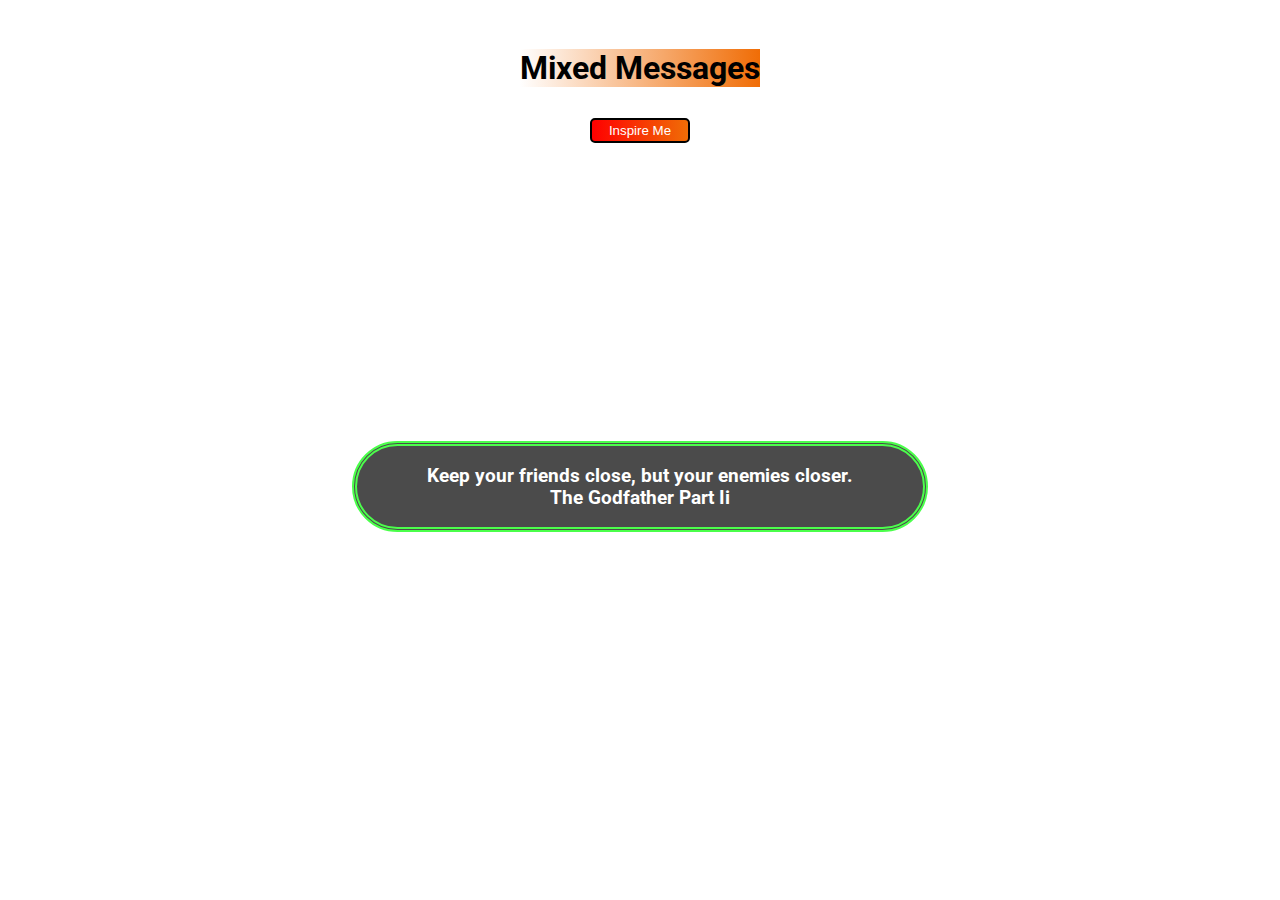
==== 04_mixed_messages/index.html @ 0f5049ae "Mixed Messages Codecademy Project for Movies" ====
<!DOCTYPE html>
<html lang="en">
<head>
    <meta charset="UTF-8">
    <meta name="viewport" content="width=device-width, initial-scale=1.0">
    <link rel="stylesheet" href="style.css">
    <title>My Project</title>
</head>
<body>
    <h1>Mixed Messages</h1>
    <div class="container">
        <div>
            <button class="nextquote" id="btn-inspire">Inspire Me</button>
        </div>
        <div class="quote">
            <div class="quotemessage">
                <h3>Keep your friends close, but your enemies closer.<br>The Godfather Part Ii</h3>
            </div>
        </div>
    </div>
    <script src="script.js"></script>
</body>
</html>
---- 04_mixed_messages/style.css ----
@import url("https://fonts.googleapis.com/css2?family=Roboto:wght@400;700&display=swap");

* {
  box-sizing: border-box;
}

body {
  font-family: "Roboto", sans-serif;
  margin: 0;
  display: flex;
  flex-direction: column;
  align-items: center;
  justify-content: center;
  overflow: hidden;
  height: 100vh;
}

h1 {
  background-color: red;
  background-image: linear-gradient(to right, white, #f06d06);
  color: black;
}

.container {
  display: flex;
  flex-direction: column;
  justify-content: center;
  align-items: center;
}

.quote {
  background-size: auto 100%;
  background-position: center;
  background-repeat: no-repeat;
  background-image: url("https://cdn.pixabay.com/photo/2016/03/09/10/37/light-bulb-1246043_960_720.jpg");
  border-radius: 50px;
  opacity: 0.7;
  height: 80vh;
  width: 90vw;
}

.quotemessage {
  position: relative;
  text-align: center;
  color: white;
  z-index: 1;
  opacity: 1;
  margin: 25% 25%;
  border-radius: 50px;
  border: 5px double lime;
  background-color: black;
}

.nextquote {
  margin: 30% auto;
  background-color: red;
  background-image: linear-gradient(to right, red, #f06d06);
  color: white;
  margin: 10px auto;
  min-width: 100px;
  min-height: 25px;
  border-radius: 5px;
  border-style: double;
  cursor: pointer;
}

.nextquote:hover {
  min-width: 150px;
  min-height: 50px;
}
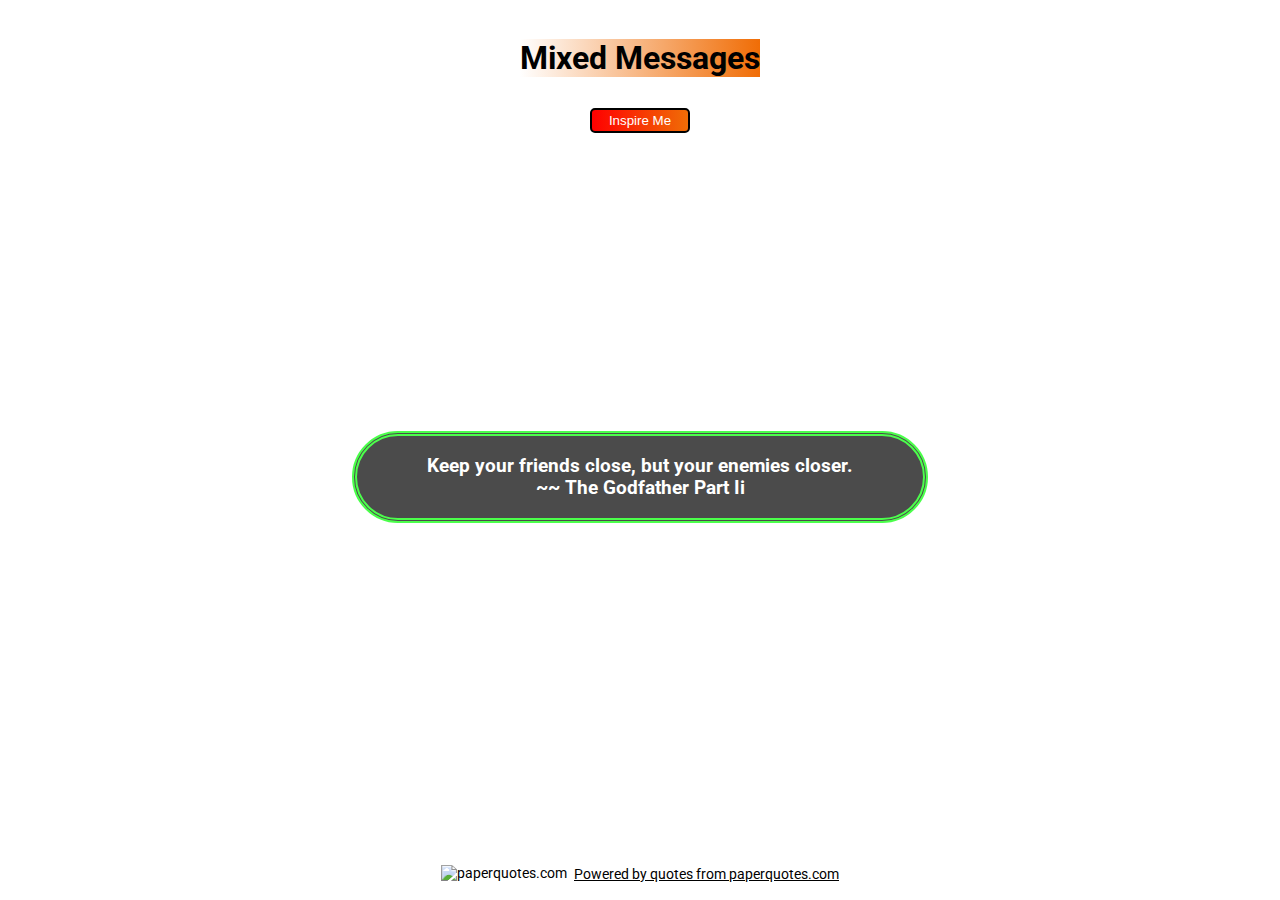
==== commit eb31c079: "Fetch Quote using Paper Based API" ====
--- a/04_mixed_messages/index.html
+++ b/04_mixed_messages/index.html
@@ -10,12 +10,19 @@
     <h1>Mixed Messages</h1>
     <div class="container">
         <div>
-            <button class="nextquote" id="btn-inspire">Inspire Me</button>
+            <button class="nextquote" id="get-quote-btn">Inspire Me</button>
         </div>
         <div class="quote">
             <div class="quotemessage">
-                <h3>Keep your friends close, but your enemies closer.<br>The Godfather Part Ii</h3>
+                <h3>Keep your friends close, but your enemies closer.<br> ~~ The Godfather Part Ii</h3>
             </div>
+        </div>
+        <div>
+        <span style="z-index:50;font-size:0.9em;">
+            <img src="http://api.paperquotes.com/static/images/paperquotes.png" height="20" width="20" alt="paperquotes.com"/>
+            <a href="http://paperquotes.com" title="Powered by quotes from paperquotes.com" style="color: black; margin-left: 4px; vertical-align: middle;">Powered by quotes from paperquotes.com
+            </a>
+            </span>
         </div>
     </div>
     <script src="script.js"></script>
